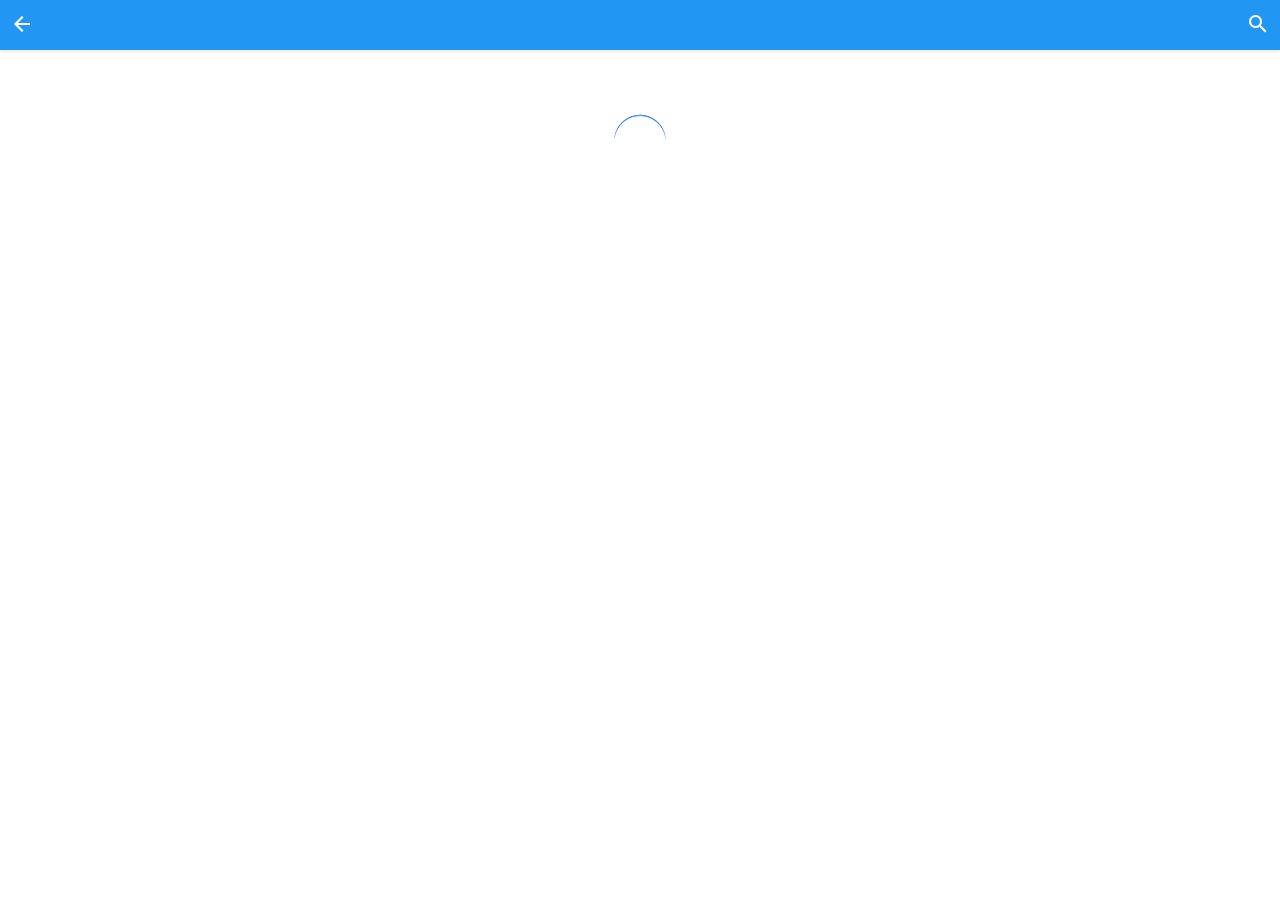
==== action.html @ c6233ace "Commit message" ====
<!DOCTYPE html><html><head><title>Lyrics</title><meta charset='utf-8'>
 <link type="text/css" rel="stylesheet" href="sheet.css"  media="screen,projection"/>
<script src="phonegap.js"></script>
<script src="jquery.js"></script>
<script src="fastclck.js"></script>
 <meta http-equiv="Content-Security-Policy" content="default-src gap://ready file://* *; style-src 'self' http://* https://* 'unsafe-inline'; script-src 'self' http://* https://* 'unsafe-inline' 'unsafe-eval'">
<meta name="viewport" content="width=device-width, initial-scale=1, minimum-scale=1, maximum-scale=1, user-scalable=0" /> 
<script>document.addEventListener("touchstart", function(){}, true);</script>
<style>
</style>

</head>
<body>  
<!-- header -->
<div class="navbar-fixed">
  <nav class="nav-wrapper" style="display: block;">
	<span class="stt" id="titlepage">LyricsNext</span>
	 <a href="#" class="menu-left" onclick="window.history.go(-1); return false;"><i class="material-icons">arrow_back</i>
     <a href="#" class="menu-right" id="searchbtn"><i class="material-icons">search</i></a>
   </nav>
	<!-- search form -->
	<form style="display: none;" id="thesearch">
        <div class="input-field">
          <input id="search" type="search" required="">
          <label class="label-icon active" for="search"><i class="material-icons">search</i></label>
          <i class="material-icons" id="cls">close</i>
        </div>
      </form></div>
	  
	  <!-- left nav -->
          <div class="lessindex"></div>
  <ul id="slide-out" class="side-nav">
  </ul>

<!-- main content -->
        
<div id="loading"></div>

<!-- scripts -->

<script src="myjs.js"></script>
  

<script>


  
  function onDeviceReady() {
    if(typeof FCMPlugin !== "undefined"){
         FCMPlugin.getToken(
              function(token){
                     FCMPlugin.subscribeToTopic('thelyrics');
  }
    );
       
       
    }
};

document.addEventListener("deviceready", onDeviceReady, false);
  
 
    
   FCMPlugin.onNotification(function(data){
    if(data.wasTapped){
      //Notification was received on device tray and tapped by the user.
      alert( JSON.stringify(data) );
    }else{
      //Notification was received in foreground. Maybe the user needs to be notified.
      alert( JSON.stringify(data) );
    }
});
       
</script>

<script>


var url = 'http://45.55.193.178/saver/show/' + getParameterByName('q') + '&ver=1.0';
var headID = document.getElementsByTagName("head")[0];
var script = document.createElement('script');
script.type='text/javascript';
script.src=url;
script.onload= function(){
        loaded();
    }
headID.appendChild(script);
 function loaded(){
$("#loading").html(data);
};
</script>



</body>
</html>
---- sheet.css ----
@font-face {
  font-family: 'Material Icons';
  font-style: normal;
  font-weight: 400;
  src: local('Material Icons'),
    local('MaterialIcons-Regular'),
    url(includes/MaterialIcons-Regular.ttf) format('truetype');
}

.material-icons {
  font-family: 'Material Icons';
  font-weight: normal;
  font-style: normal;
  font-size: 24px;  /* Preferred icon size */
  display: inline-block;
  line-height: 1;
  text-transform: none;
  letter-spacing: normal;
  word-wrap: normal;
  white-space: nowrap;
  direction: ltr;

  /* Support for all WebKit browsers. */
  -webkit-font-smoothing: antialiased;
  /* Support for Safari and Chrome. */
  text-rendering: optimizeLegibility;

  /* Support for Firefox. */
  -moz-osx-font-smoothing: grayscale;

  /* Support for IE. */
  font-feature-settings: 'liga';
}
::-webkit-scrollbar {
    width: 0px;  /* remove scrollbar space */
    background: transparent;  /* optional: just make scrollbar invisible */
}
/* optional: show position indicator in red */
::-webkit-scrollbar-thumb {
    background: #FF0000;
}


html {
  -webkit-box-sizing: border-box;
  box-sizing: border-box;
  font-size: 16px;
  line-height: 1.3em;
  font-family: "Roboto",sans-serif;
  font-weight: normal;
  color: rgba(0, 0, 0, 0.87);
    -webkit-overflow-scrolling: touch;
}
}

*, *:before, *:after {
  -webkit-box-sizing: inherit;
          box-sizing: inherit;
}

body {
    margin: 0;
    font-size:16px;
}
#wrapper {
	
         overflow-y: scroll;
        -webkit-overflow-scrolling: touch
}
.noscroll {overflow:hidden;}

.navbar-fixed {

    overflow: hidden;  

    z-index: 100;
    overflow: visible;
    height: 49px;
}

.navbar-fixed {}

nav {
    position: fixed;
    top: 0;
    background: #2196F3;
    left: 0;
    right: 0;
    color: white;
    text-align: center;
    height: 50px;
	font-size:1.02em;
	box-shadow:0px 2px 3px rgba(68, 68, 68, 0.10);
}

a.menu-left {
    float: left;
}

a.menu-right {
    float: right;
}

nav a {
    padding: 12px 10px;
	max-height:51px;
    color: white;
}

span#titlepage {
    margin-top: 14px;
    display: inline-block;
}

form#thesearch {
}

.input-field {
    position: relative;
}

input#search {
    position: absolute;
    left: 0;
    right: 0;
    width: 100%;
    padding: 10px 30px;
    outline: 0;
    border: 2px solid #eee;
		font-size: 17px;
		 -webkit-appearance: textfield;
}
input[type="search"]::-webkit-search-cancel-button,
input[type="search"]::-webkit-search-decoration {
  -webkit-appearance: none;
}


label.label-icon {
    position: absolute;
    top: 9px;
    left: 8px;
}

i#cls {
    position: absolute;
    right: 12px;
    top: 5px;
    background: white;
    padding: 4px;
}
form#thesearch {
    position: fixed;
    left: 0;
    right: 0;
	display:none;

}
ul#slide-out {
    background: white;
	width:227px;

	display:none;
}

ul#slide-out li {
    margin: 0;
    padding: 0;
    list-style-position: inside;
    list-style-type: none;
}

ul#slide-out {
    margin: 0;
    padding: 0;
    border-right: 1px solid rgba(2, 2, 2, 0.48);
    box-shadow: 2px 42px 8em #aaa;
    position: absolute;
    top: 0px;
    overflow: scroll;
    height: 100%;
    z-index: 10000;
}

.user-view {
    background: #2196f3;
    color: white;
    padding: 10px;
}

ul#slide-out li a {
    padding: 10px;
    display: block;
    border-bottom: 1px solid #eee;
}

a {
    text-decoration: none;
    color: #333;
}

li a i {
    float: left;
    margin-right: 10px;
    margin-top: -1px;
    font-size: 1.2em!important;
    color: #666 !important;
}

.lessindex {
    background: rgba(0, 0, 0, 0.4);
    position: fixed;
    left: 0;
    right: 0;
    bottom: 0;
    top: 0;
    z-index: 300;
	display:none;
}

span.name h5 {
    font-size: 1.2em;
    padding-left: 6px;
    margin: 13px 0px;
}

ul#slide-out li a:hover {
    background: #f5f5f5;
}

h4.sbtitle {
    background: #F5F5F5;
    padding: 10px 18px;
    overflow: hidden;
    margin: 0;
    padding: 10px 12px;
}
h4.sbtitle i {
    color: #2196f3;
    margin-right: 7px;
    font-weight: 700;
    font-size: 1.1em;
    float: left;
}


.link {clear: both;overflow: hidden;border-bottom: 1px solid #eee;}

.link a {
    padding: 10px 15px;
    display: block;
    font-weight: bold;
    font-size: 0.9em;
}

span.secondary-content {
    float: right;
    margin-right: -5px;
    color: #d1d1d1;
    font-weight: 400;
    font-weight: 300;
}




h1.page-header {
    font-size: 40px;
    font-size: 1.25rem;
    margin: 4px 0px;
    margin-bottom: 8px;
    font-weight: 400;
    line-height: 1.24em;
}
.movie strong, .movie a{color:#666;     font-weight: 300;}

.information {
    background: white;
    padding: 10px 20px;
    padding-bottom: 15px;
    background: #f9f9f9;
}
p {
    font-size: 1.13rem;
padding:2px 20px;
    font-size: 1.13rem;
    padding: 2px 20px;
    font-weight: 400;
    font-size: 1.06em;
    line-height: 1.24em;
}


.link a em {
    display: block;
    font-size: 0.87em;
    font-weight: normal;
    font-style: normal;
    margin-top: 2px;
}

.loadit {
    text-align: center;
    margin-top: 60px;
}
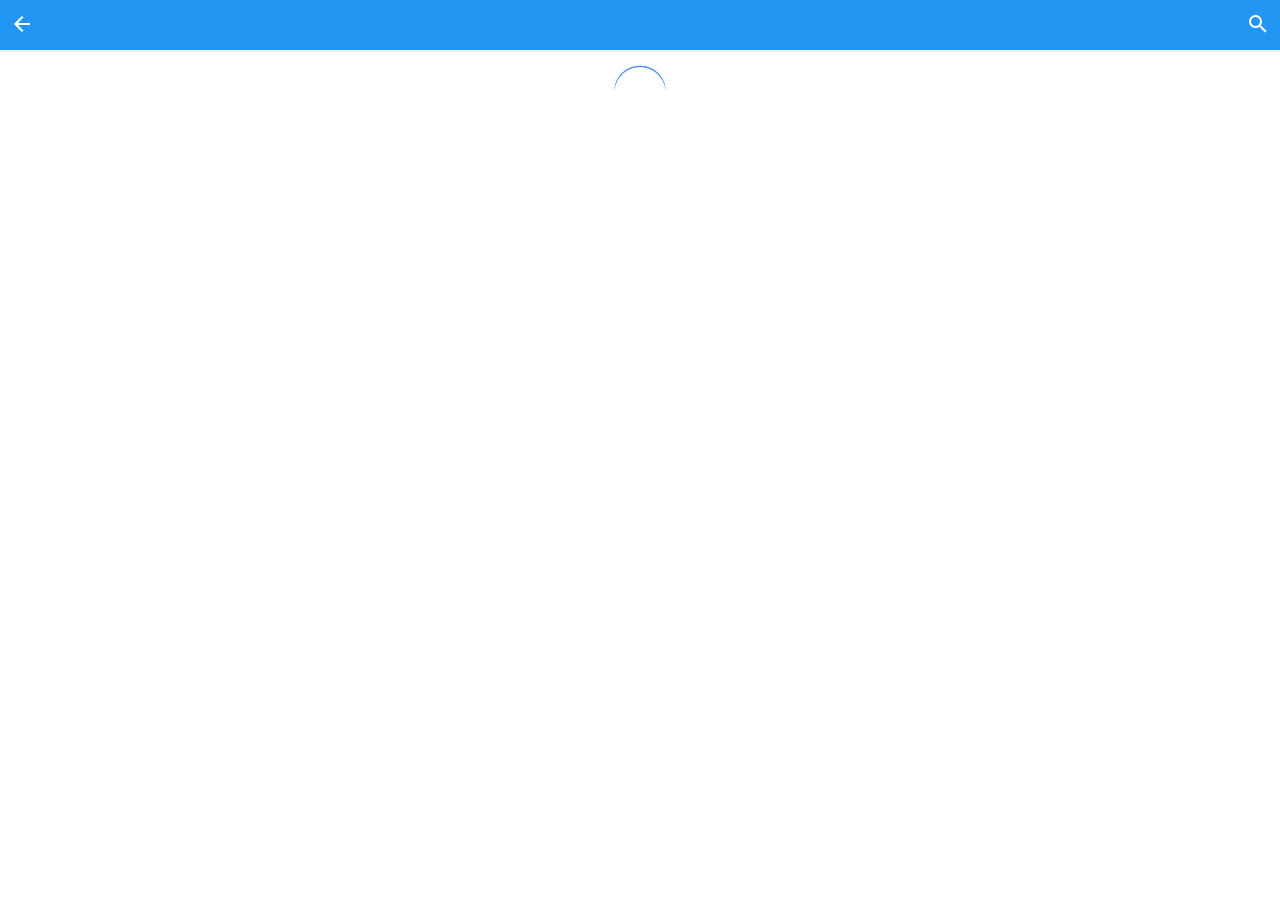
==== commit 816d48e6: "some" ====
--- a/action.html
+++ b/action.html
@@ -15,18 +15,17 @@
 <div class="navbar-fixed">
   <nav class="nav-wrapper" style="display: block;">
 	<span class="stt" id="titlepage">LyricsNext</span>
-	 <a href="#" class="menu-left" onclick="window.history.go(-1); return false;"><i class="material-icons">arrow_back</i>
-     <a href="#" class="menu-right" id="searchbtn"><i class="material-icons">search</i></a>
+	 <a href="#" class="menu-left" onclick="window.history.go(-1); return false;"><i class="material-icons">&#xE5C4;</i>
+ <a href="#" class="menu-right" id="searchbtn"><i class="material-icons">&#xE8B6;</i></a>
    </nav>
 	<!-- search form -->
 	<form style="display: none;" id="thesearch">
         <div class="input-field">
           <input id="search" type="search" required="">
-          <label class="label-icon active" for="search"><i class="material-icons">search</i></label>
+          <label class="label-icon active" for="search"><i class="material-icons">&#xE5CD;</i></label>
           <i class="material-icons" id="cls">close</i>
         </div>
       </form></div>
-	  
 	  <!-- left nav -->
           <div class="lessindex"></div>
   <ul id="slide-out" class="side-nav">
--- a/sheet.css
+++ b/sheet.css
@@ -78,6 +78,7 @@
     z-index: 100;
     overflow: visible;
     height: 49px;
+	position:fixed;
 }
 
 .navbar-fixed {}
@@ -158,6 +159,15 @@
 	display:none;
 
 }
+#loading{margin-top:50px;-webkit-overflow-scrolling: touch;
+-webkit-transform: translateZ(0);
+-webkit-backface-visibility: hidden;
+    -webkit-overflow-scrolling: touch;
+    -webkit-transform: translateZ(0);
+    transform: translateZ(0);
+    -webkit-backface-visibility: hidden;
+    backface-visibility: hidden;
+}
 ul#slide-out {
     background: white;
 	width:227px;
